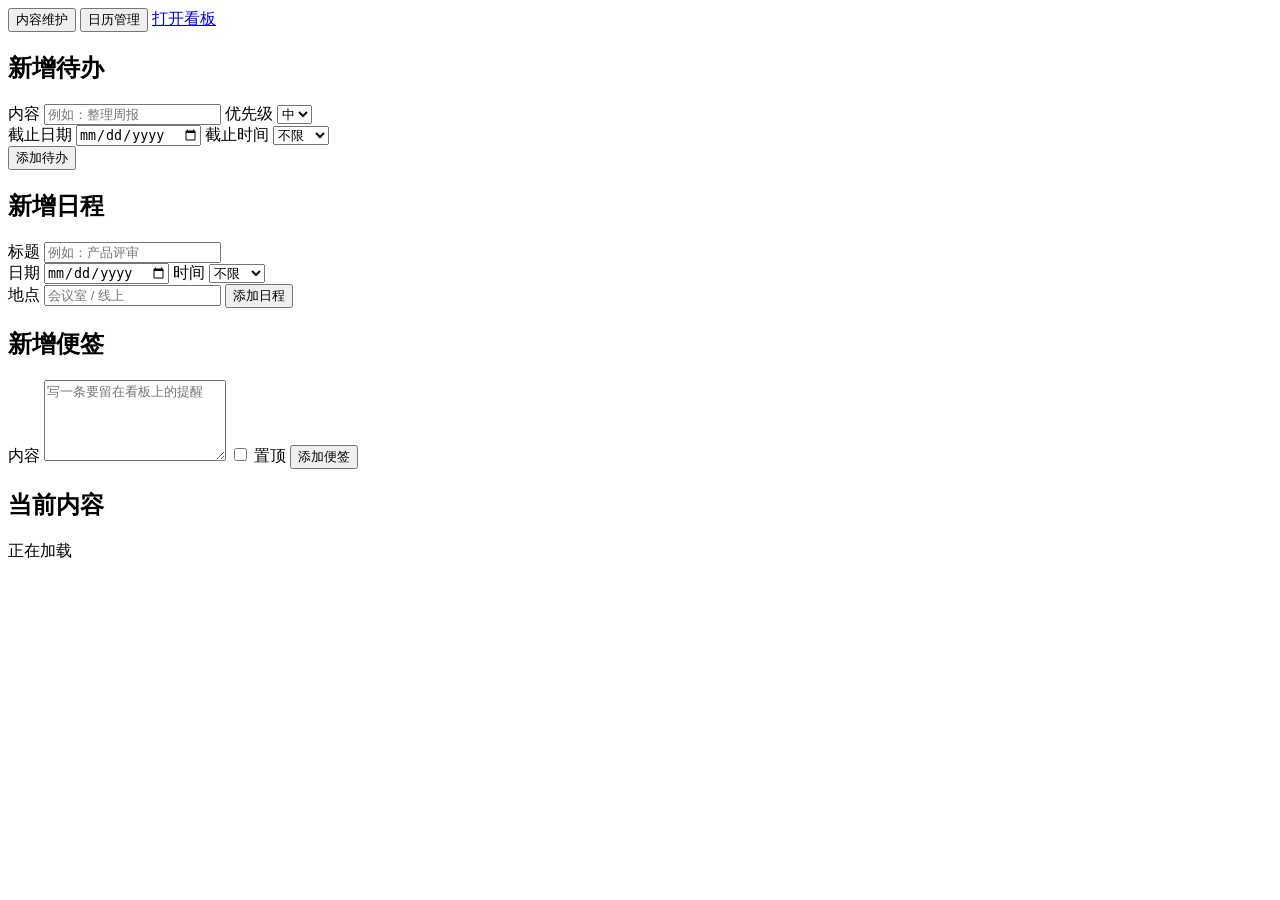
==== static/editor.html @ fd947e6d "Initial commit: iPad Dashboard — 本地优先的局域网实时看板" ====
<!doctype html>
<html lang="zh-CN">
  <head>
    <meta charset="utf-8" />
    <meta name="viewport" content="width=device-width, initial-scale=1" />
    <title>看板编辑器</title>
    <link rel="stylesheet" href="/styles.css" />
  </head>
  <body class="editor-body">
    <main class="editor-shell">
      <div class="editor-tabs">
        <button class="editor-tab is-active" data-tab="content">内容维护</button>
        <button class="editor-tab" data-tab="calendar">日历管理</button>
        <a class="link-button" href="/">打开看板</a>
      </div>

      <section class="editor-layout" id="contentTab">
        <form class="editor-panel" id="todoForm">
          <h2>新增待办</h2>
          <label>
            内容
            <input name="text" required placeholder="例如：整理周报" />
          </label>
          <label>
            优先级
            <select name="priority">
              <option value="medium">中</option>
              <option value="high">高</option>
              <option value="low">低</option>
            </select>
          </label>
          <div class="editor-row">
            <label>
              截止日期
              <input name="due_date_date" type="date" />
            </label>
            <label>
              截止时间
              <select name="due_date_time">
                <option value="">不限</option>
                <option value="08:00">08:00</option><option value="08:30">08:30</option>
                <option value="09:00">09:00</option><option value="09:30">09:30</option>
                <option value="10:00">10:00</option><option value="10:30">10:30</option>
                <option value="11:00">11:00</option><option value="11:30">11:30</option>
                <option value="12:00">12:00</option><option value="12:30">12:30</option>
                <option value="13:00">13:00</option><option value="13:30">13:30</option>
                <option value="14:00">14:00</option><option value="14:30">14:30</option>
                <option value="15:00">15:00</option><option value="15:30">15:30</option>
                <option value="16:00">16:00</option><option value="16:30">16:30</option>
                <option value="17:00">17:00</option><option value="17:30">17:30</option>
                <option value="18:00">18:00</option><option value="18:30">18:30</option>
                <option value="19:00">19:00</option><option value="19:30">19:30</option>
                <option value="20:00">20:00</option><option value="20:30">20:30</option>
                <option value="21:00">21:00</option><option value="21:30">21:30</option>
                <option value="22:00">22:00</option><option value="22:30">22:30</option>
                <option value="23:00">23:00</option><option value="23:30">23:30</option>
              </select>
            </label>
          </div>
          <button type="submit">添加待办</button>
        </form>

        <form class="editor-panel" id="eventForm">
          <h2>新增日程</h2>
          <label>
            标题
            <input name="title" required placeholder="例如：产品评审" />
          </label>
          <div class="editor-row">
            <label>
              日期
              <input name="start_date" type="date" required />
            </label>
            <label>
              时间
              <select name="start_time">
                <option value="">不限</option>
                <option value="08:00">08:00</option><option value="08:30">08:30</option>
                <option value="09:00">09:00</option><option value="09:30">09:30</option>
                <option value="10:00">10:00</option><option value="10:30">10:30</option>
                <option value="11:00">11:00</option><option value="11:30">11:30</option>
                <option value="12:00">12:00</option><option value="12:30">12:30</option>
                <option value="13:00">13:00</option><option value="13:30">13:30</option>
                <option value="14:00">14:00</option><option value="14:30">14:30</option>
                <option value="15:00">15:00</option><option value="15:30">15:30</option>
                <option value="16:00">16:00</option><option value="16:30">16:30</option>
                <option value="17:00">17:00</option><option value="17:30">17:30</option>
                <option value="18:00">18:00</option><option value="18:30">18:30</option>
                <option value="19:00">19:00</option><option value="19:30">19:30</option>
                <option value="20:00">20:00</option><option value="20:30">20:30</option>
                <option value="21:00">21:00</option><option value="21:30">21:30</option>
                <option value="22:00">22:00</option><option value="22:30">22:30</option>
                <option value="23:00">23:00</option><option value="23:30">23:30</option>
              </select>
            </label>
          </div>
          <label>
            地点
            <input name="location" placeholder="会议室 / 线上" />
          </label>
          <button type="submit">添加日程</button>
        </form>

        <form class="editor-panel" id="noteForm">
          <h2>新增便签</h2>
          <label>
            内容
            <textarea name="content" required rows="5" placeholder="写一条要留在看板上的提醒"></textarea>
          </label>
          <label class="check-row">
            <input name="pinned" type="checkbox" />
            置顶
          </label>
          <button type="submit">添加便签</button>
        </form>
      </section>

      <section class="records-panel" id="recordsPanel">
        <div>
          <h2>当前内容</h2>
          <p id="editorStatus">正在加载</p>
        </div>
        <div class="records-grid" id="recordsGrid"></div>
      </section>

      <section class="editor-calendar-layout" id="calendarTab" style="display:none">
        <div class="editor-calendar-mini" id="calendarMini"></div>
        <div class="editor-calendar-list">
          <h3 id="calendarSelectedDate">选择日期</h3>
          <div id="calendarItemsList"></div>
          <div class="calendar-add-row">
            <input id="calendarNewItem" placeholder="添加今日待办" />
            <button id="calendarAddBtn">添加</button>
          </div>
        </div>
      </section>
    </main>

    <script src="/editor.js" defer></script>
  </body>
</html>
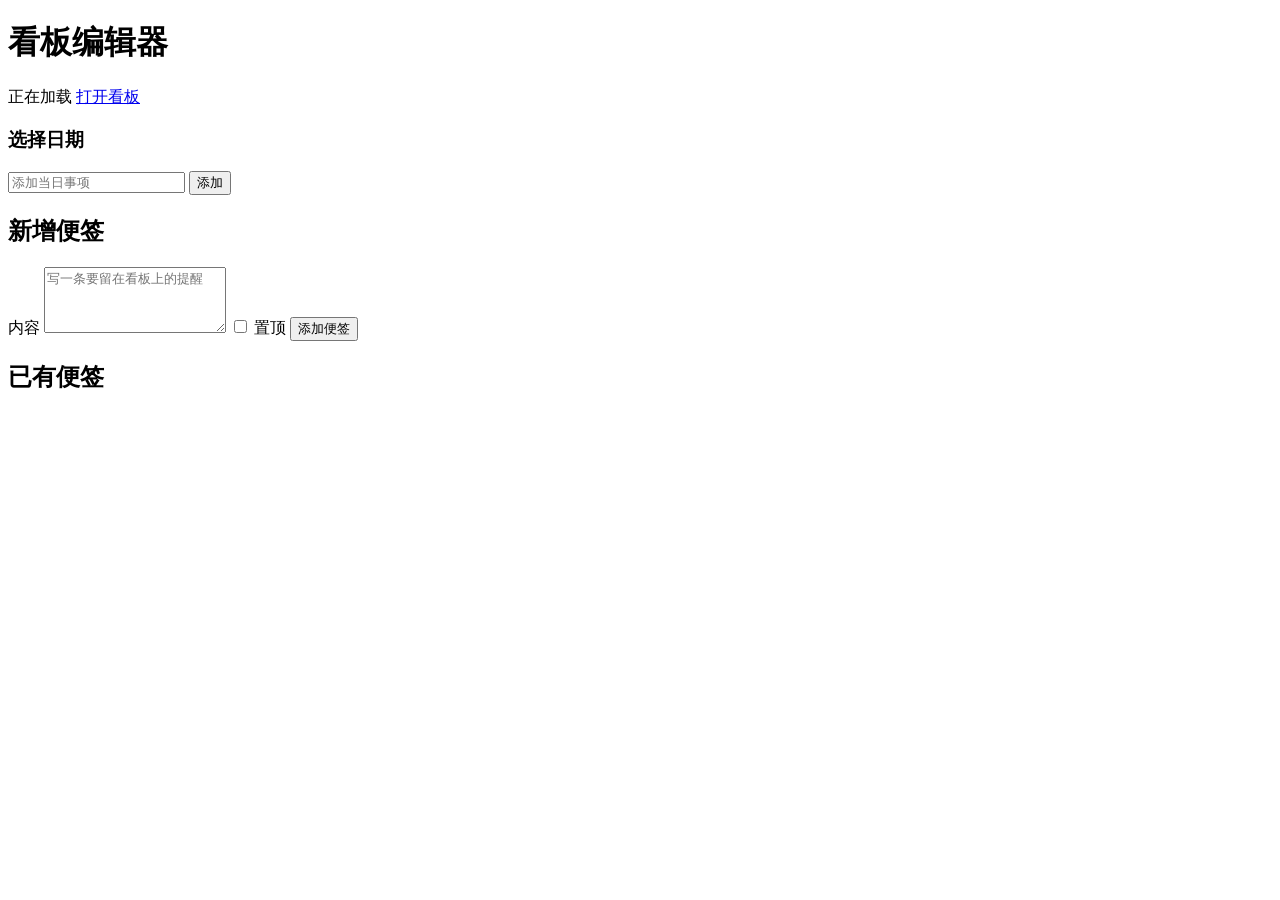
==== commit 7c44dcc3: "refactor: 只保留日历、便签、久坐计时三个组件 - 移除大模型余额模块：balance_service、cookie_refresher、/api/balances、/api/login/mi" ====
--- a/static/editor.html
+++ b/static/editor.html
@@ -8,132 +8,45 @@
   </head>
   <body class="editor-body">
     <main class="editor-shell">
-      <div class="editor-tabs">
-        <button class="editor-tab is-active" data-tab="content">内容维护</button>
-        <button class="editor-tab" data-tab="calendar">日历管理</button>
+      <header class="editor-topbar">
+        <h1>看板编辑器</h1>
+        <span class="editor-status" id="editorStatus">正在加载</span>
         <a class="link-button" href="/">打开看板</a>
+      </header>
+
+      <div class="editor-main">
+        <section class="editor-calendar-layout">
+          <div class="editor-calendar-mini" id="calendarMini"></div>
+          <div class="editor-calendar-list">
+            <h3 id="calendarSelectedDate">选择日期</h3>
+            <div id="calendarItemsList"></div>
+            <div class="calendar-add-row">
+              <input id="calendarNewItem" placeholder="添加当日事项" />
+              <button id="calendarAddBtn">添加</button>
+            </div>
+          </div>
+        </section>
+
+        <section class="editor-panel">
+          <h2>新增便签</h2>
+          <form id="noteForm">
+            <label>
+              内容
+              <textarea name="content" required rows="4" placeholder="写一条要留在看板上的提醒"></textarea>
+            </label>
+            <label class="check-row">
+              <input name="pinned" type="checkbox" />
+              置顶
+            </label>
+            <button type="submit">添加便签</button>
+          </form>
+
+          <div class="editor-notes-list">
+            <h2>已有便签</h2>
+            <div id="notesList"></div>
+          </div>
+        </section>
       </div>
-
-      <section class="editor-layout" id="contentTab">
-        <form class="editor-panel" id="todoForm">
-          <h2>新增待办</h2>
-          <label>
-            内容
-            <input name="text" required placeholder="例如：整理周报" />
-          </label>
-          <label>
-            优先级
-            <select name="priority">
-              <option value="medium">中</option>
-              <option value="high">高</option>
-              <option value="low">低</option>
-            </select>
-          </label>
-          <div class="editor-row">
-            <label>
-              截止日期
-              <input name="due_date_date" type="date" />
-            </label>
-            <label>
-              截止时间
-              <select name="due_date_time">
-                <option value="">不限</option>
-                <option value="08:00">08:00</option><option value="08:30">08:30</option>
-                <option value="09:00">09:00</option><option value="09:30">09:30</option>
-                <option value="10:00">10:00</option><option value="10:30">10:30</option>
-                <option value="11:00">11:00</option><option value="11:30">11:30</option>
-                <option value="12:00">12:00</option><option value="12:30">12:30</option>
-                <option value="13:00">13:00</option><option value="13:30">13:30</option>
-                <option value="14:00">14:00</option><option value="14:30">14:30</option>
-                <option value="15:00">15:00</option><option value="15:30">15:30</option>
-                <option value="16:00">16:00</option><option value="16:30">16:30</option>
-                <option value="17:00">17:00</option><option value="17:30">17:30</option>
-                <option value="18:00">18:00</option><option value="18:30">18:30</option>
-                <option value="19:00">19:00</option><option value="19:30">19:30</option>
-                <option value="20:00">20:00</option><option value="20:30">20:30</option>
-                <option value="21:00">21:00</option><option value="21:30">21:30</option>
-                <option value="22:00">22:00</option><option value="22:30">22:30</option>
-                <option value="23:00">23:00</option><option value="23:30">23:30</option>
-              </select>
-            </label>
-          </div>
-          <button type="submit">添加待办</button>
-        </form>
-
-        <form class="editor-panel" id="eventForm">
-          <h2>新增日程</h2>
-          <label>
-            标题
-            <input name="title" required placeholder="例如：产品评审" />
-          </label>
-          <div class="editor-row">
-            <label>
-              日期
-              <input name="start_date" type="date" required />
-            </label>
-            <label>
-              时间
-              <select name="start_time">
-                <option value="">不限</option>
-                <option value="08:00">08:00</option><option value="08:30">08:30</option>
-                <option value="09:00">09:00</option><option value="09:30">09:30</option>
-                <option value="10:00">10:00</option><option value="10:30">10:30</option>
-                <option value="11:00">11:00</option><option value="11:30">11:30</option>
-                <option value="12:00">12:00</option><option value="12:30">12:30</option>
-                <option value="13:00">13:00</option><option value="13:30">13:30</option>
-                <option value="14:00">14:00</option><option value="14:30">14:30</option>
-                <option value="15:00">15:00</option><option value="15:30">15:30</option>
-                <option value="16:00">16:00</option><option value="16:30">16:30</option>
-                <option value="17:00">17:00</option><option value="17:30">17:30</option>
-                <option value="18:00">18:00</option><option value="18:30">18:30</option>
-                <option value="19:00">19:00</option><option value="19:30">19:30</option>
-                <option value="20:00">20:00</option><option value="20:30">20:30</option>
-                <option value="21:00">21:00</option><option value="21:30">21:30</option>
-                <option value="22:00">22:00</option><option value="22:30">22:30</option>
-                <option value="23:00">23:00</option><option value="23:30">23:30</option>
-              </select>
-            </label>
-          </div>
-          <label>
-            地点
-            <input name="location" placeholder="会议室 / 线上" />
-          </label>
-          <button type="submit">添加日程</button>
-        </form>
-
-        <form class="editor-panel" id="noteForm">
-          <h2>新增便签</h2>
-          <label>
-            内容
-            <textarea name="content" required rows="5" placeholder="写一条要留在看板上的提醒"></textarea>
-          </label>
-          <label class="check-row">
-            <input name="pinned" type="checkbox" />
-            置顶
-          </label>
-          <button type="submit">添加便签</button>
-        </form>
-      </section>
-
-      <section class="records-panel" id="recordsPanel">
-        <div>
-          <h2>当前内容</h2>
-          <p id="editorStatus">正在加载</p>
-        </div>
-        <div class="records-grid" id="recordsGrid"></div>
-      </section>
-
-      <section class="editor-calendar-layout" id="calendarTab" style="display:none">
-        <div class="editor-calendar-mini" id="calendarMini"></div>
-        <div class="editor-calendar-list">
-          <h3 id="calendarSelectedDate">选择日期</h3>
-          <div id="calendarItemsList"></div>
-          <div class="calendar-add-row">
-            <input id="calendarNewItem" placeholder="添加今日待办" />
-            <button id="calendarAddBtn">添加</button>
-          </div>
-        </div>
-      </section>
     </main>
 
     <script src="/editor.js" defer></script>
